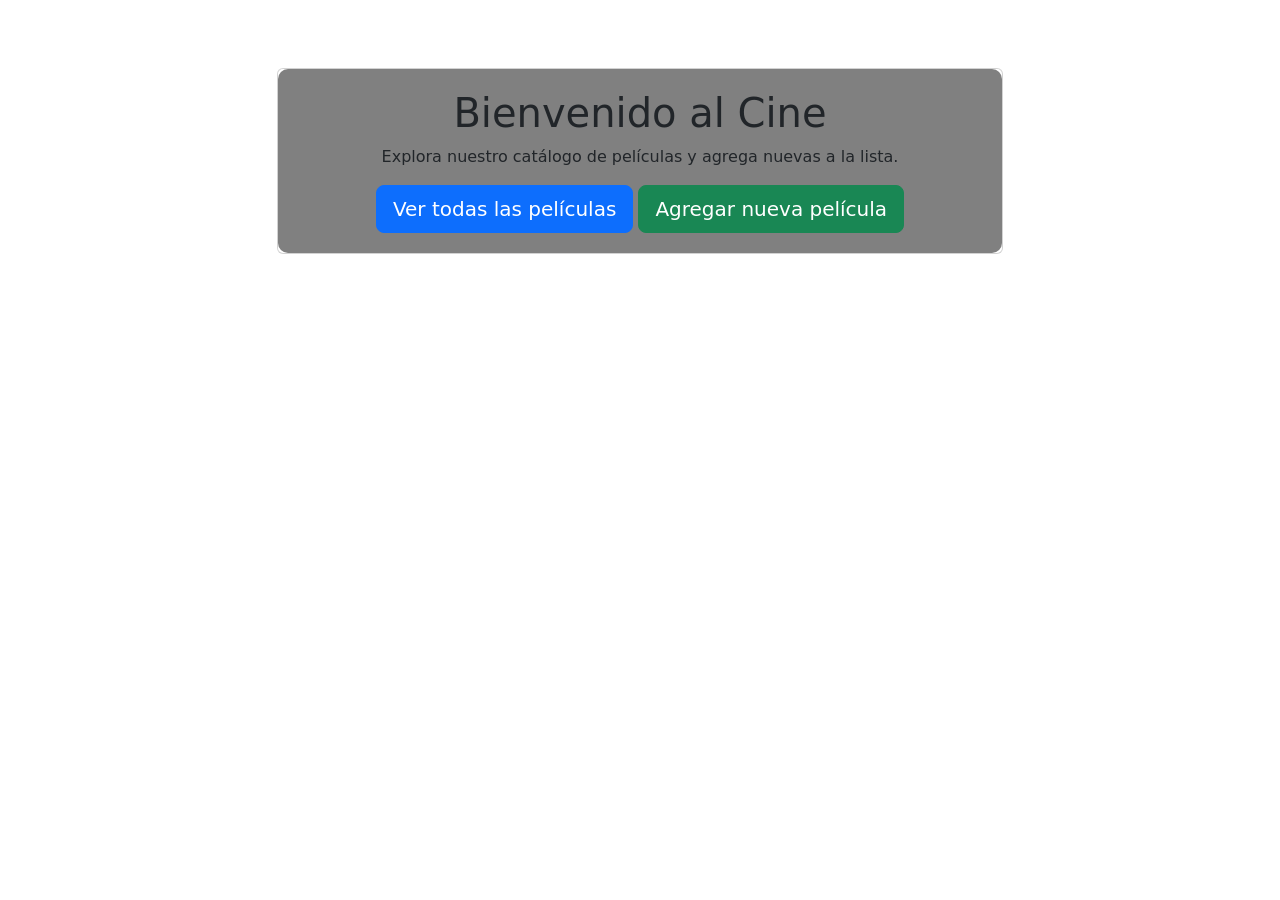
==== cineApp/target/classes/templates/index.html @ 8e13730f "1.0.0" ====
<!DOCTYPE html>
<html xmlns:th="http://www.thymeleaf.org">
<head>
    <meta charset="UTF-8">
    <title>Inicio</title>
    
    <link href="https://cdn.jsdelivr.net/npm/bootstrap@5.3.3/dist/css/bootstrap.min.css" 
    rel="stylesheet" integrity="sha384-QWTKZyjpPEjISv5WaRU9OFeRpok6YctnYmDr5pNlyT2bRjXh0JMhjY6hW+ALEwIH" 
    crossorigin="anonymous">
    <style>
        body {
            background: url('https://cdn.hobbyconsolas.com/sites/navi.axelspringer.es/public/media/image/2021/12/rtve-play-2562601.jpg?tf=1200x') no-repeat center center fixed;
            background-size: cover;
        }

        .background-blur {
            backdrop-filter: blur(10px);
            background-color: rgba(255, 255, 255, 0.3);
            border-radius: 10px;
            padding: 20px;
            animation: slideIn 1s forwards;
            transform: translateX(100%);
        }

        @keyframes slideIn {
            to {
                transform: translateX(0);
            }
        }

        .card-body {
            background-color:  gray;
            border-radius: 10px;
            padding: 20px;
        }
    </style>
</head>
<body>
    <div class="container mt-5 background-blur">
        <div class="row justify-content-center">
            <div class="col-lg-8 col-md-10 col-sm-12 text-center">
                <div class="card">
                    <div class="card-body">
                        <h1 class="card-title">Bienvenido al Cine</h1>
                        <p class="card-text">Explora nuestro catálogo de películas y agrega nuevas a la lista.</p>
                        <div class="d-grid gap-2 d-md-block">
                            <a th:href="@{/peliculas}" class="btn btn-primary btn-lg">Ver todas las películas</a>
                            <a th:href="@{/peliculas/new}" class="btn btn-success btn-lg">Agregar nueva película</a>
                        </div>
                    </div>
                </div>
            </div>
        </div>
    </div>

    <script src="https://cdn.jsdelivr.net/npm/bootstrap@5.3.3/dist/js/bootstrap.bundle.min.js" 
    integrity="sha384-rQOeQ4n29XK8TB6qONtHqD4KnXneHRg70Umhw5EpEupP8GaG2G+25hxPbS5ETPl3" 
    crossorigin="anonymous"></script>
</body>
</html>
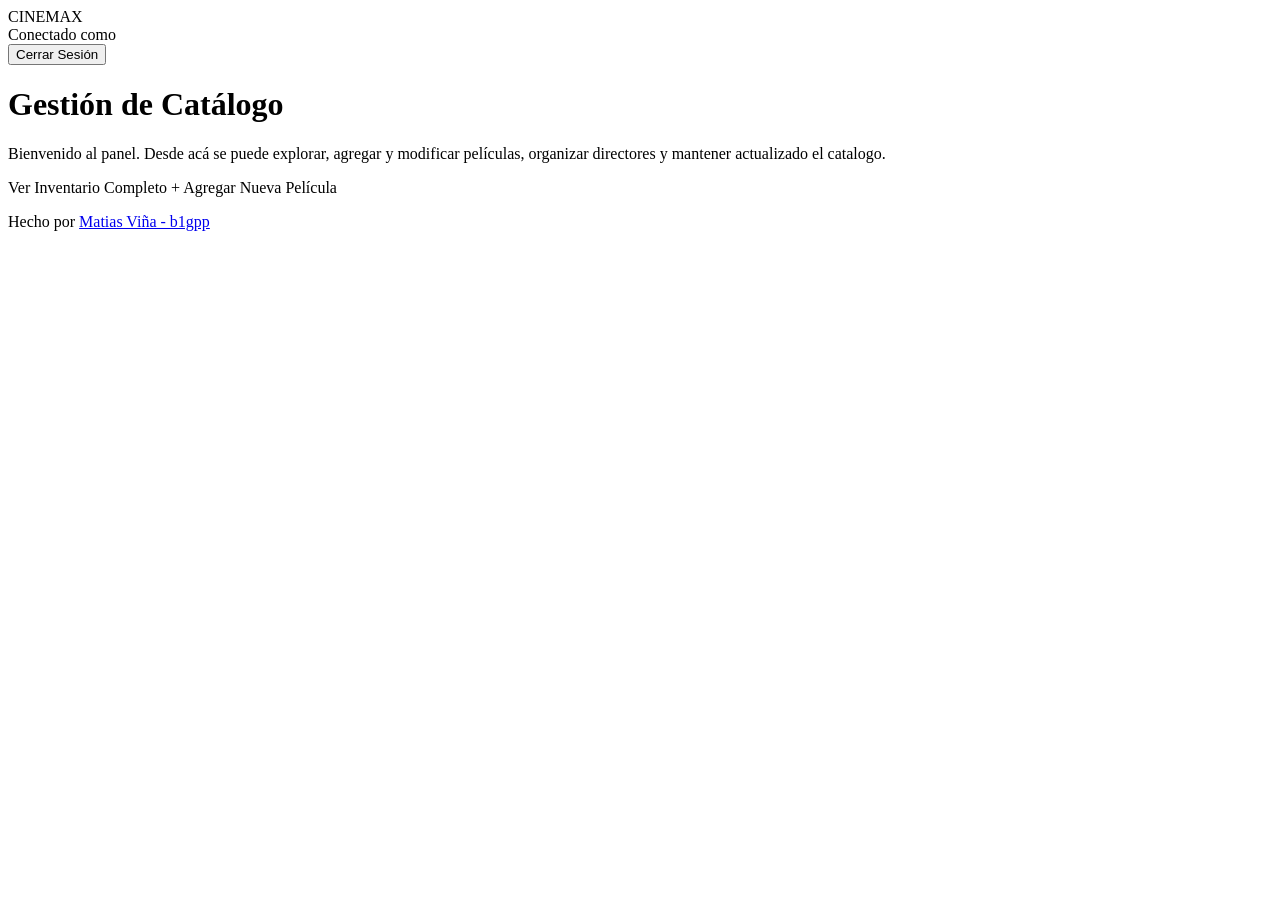
==== commit f4df678a: "LOGIN, SEGURIDAD, PANEL, USUARIO" ====
--- a/cineApp/target/classes/templates/index.html
+++ b/cineApp/target/classes/templates/index.html
@@ -1,60 +1,47 @@
 <!DOCTYPE html>
-<html xmlns:th="http://www.thymeleaf.org">
+<html xmlns:th="http://www.thymeleaf.org" xmlns:sec="http://www.thymeleaf.org/extras/spring-security">
 <head>
     <meta charset="UTF-8">
-    <title>Inicio</title>
-    
-    <link href="https://cdn.jsdelivr.net/npm/bootstrap@5.3.3/dist/css/bootstrap.min.css" 
-    rel="stylesheet" integrity="sha384-QWTKZyjpPEjISv5WaRU9OFeRpok6YctnYmDr5pNlyT2bRjXh0JMhjY6hW+ALEwIH" 
-    crossorigin="anonymous">
-    <style>
-        body {
-            background: url('https://cdn.hobbyconsolas.com/sites/navi.axelspringer.es/public/media/image/2021/12/rtve-play-2562601.jpg?tf=1200x') no-repeat center center fixed;
-            background-size: cover;
-        }
-
-        .background-blur {
-            backdrop-filter: blur(10px);
-            background-color: rgba(255, 255, 255, 0.3);
-            border-radius: 10px;
-            padding: 20px;
-            animation: slideIn 1s forwards;
-            transform: translateX(100%);
-        }
-
-        @keyframes slideIn {
-            to {
-                transform: translateX(0);
-            }
-        }
-
-        .card-body {
-            background-color:  gray;
-            border-radius: 10px;
-            padding: 20px;
-        }
-    </style>
+    <title>Panel de Control - CINEMAX</title>
+    <link rel="stylesheet" th:href="@{/css/index.css}">
 </head>
 <body>
-    <div class="container mt-5 background-blur">
-        <div class="row justify-content-center">
-            <div class="col-lg-8 col-md-10 col-sm-12 text-center">
-                <div class="card">
-                    <div class="card-body">
-                        <h1 class="card-title">Bienvenido al Cine</h1>
-                        <p class="card-text">Explora nuestro catálogo de películas y agrega nuevas a la lista.</p>
-                        <div class="d-grid gap-2 d-md-block">
-                            <a th:href="@{/peliculas}" class="btn btn-primary btn-lg">Ver todas las películas</a>
-                            <a th:href="@{/peliculas/new}" class="btn btn-success btn-lg">Agregar nueva película</a>
-                        </div>
-                    </div>
-                </div>
+
+    <nav class="custom-navbar">
+        <a class="navbar-brand-modern" th:href="@{/}">
+            CINE<span>MAX</span>
+        </a>
+        
+        <div sec:authorize="isAuthenticated()" class="session-info">
+            <span class="user-status">
+                Conectado como <span sec:authentication="name" class="user-name"></span>
+            </span>
+            
+            <form th:action="@{/logout}" method="post" style="margin: 0;">
+                <button type="submit" class="btn-logout-modern">Cerrar Sesión</button>
+            </form>
+        </div>
+    </nav>
+
+    <main class="hero-container">
+        <div class="hero-card">
+            <h1 class="hero-title">Gestión de Catálogo</h1>
+            <p class="hero-text">
+                Bienvenido al panel. Desde acá se puede explorar, agregar y modificar 
+                películas, organizar directores y mantener actualizado el catalogo.
+            </p>
+            
+            <div class="button-group-modern">
+                <a th:href="@{/peliculas}" class="btn-primary-modern">Ver Inventario Completo</a>
+                
+                <a th:href="@{/peliculas/new}" class="btn-secondary-modern">+ Agregar Nueva Película</a>
             </div>
         </div>
-    </div>
+    </main>
 
-    <script src="https://cdn.jsdelivr.net/npm/bootstrap@5.3.3/dist/js/bootstrap.bundle.min.js" 
-    integrity="sha384-rQOeQ4n29XK8TB6qONtHqD4KnXneHRg70Umhw5EpEupP8GaG2G+25hxPbS5ETPl3" 
-    crossorigin="anonymous"></script>
+    <footer class="custom-footer">
+        <p>Hecho por <a href="https://github.com/pelado22" target="_blank" class="footer-link">Matias Viña - b1gpp</a></p>
+    </footer>
+
 </body>
-</html>
+</html>
